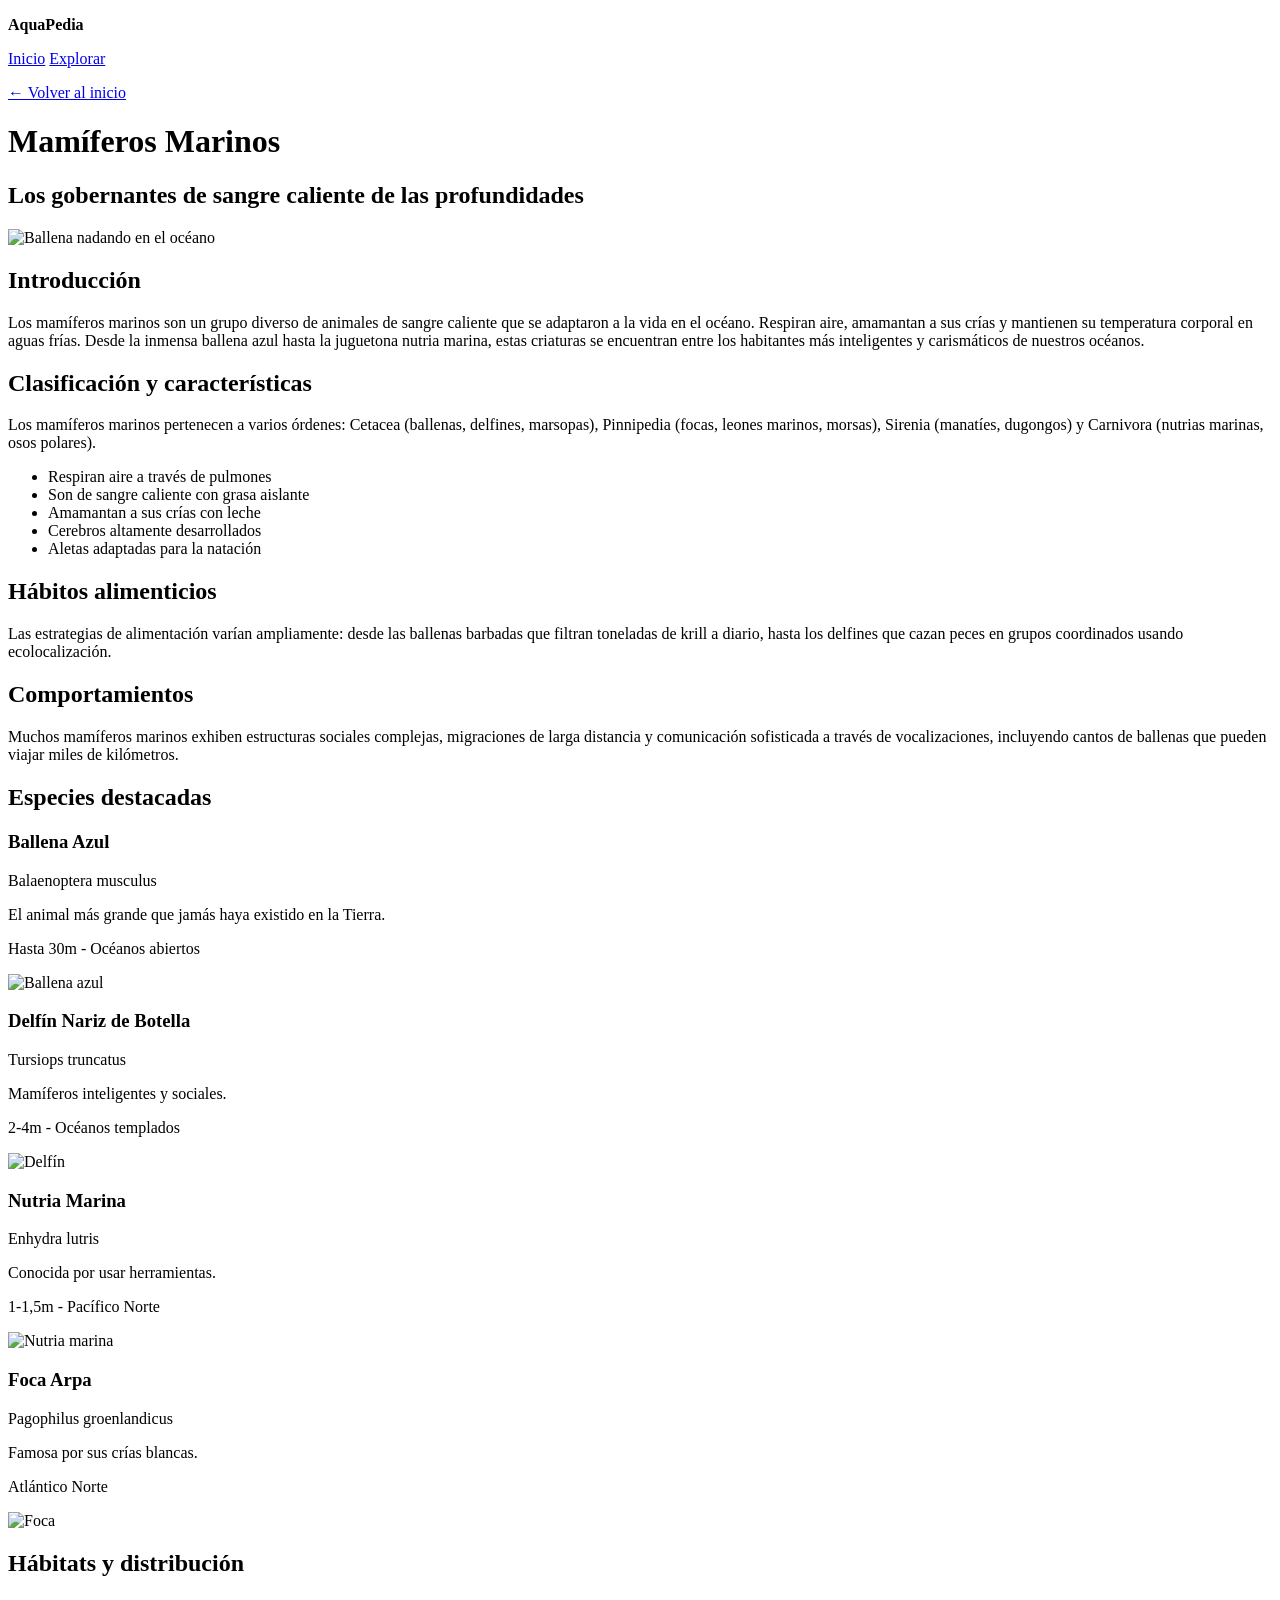
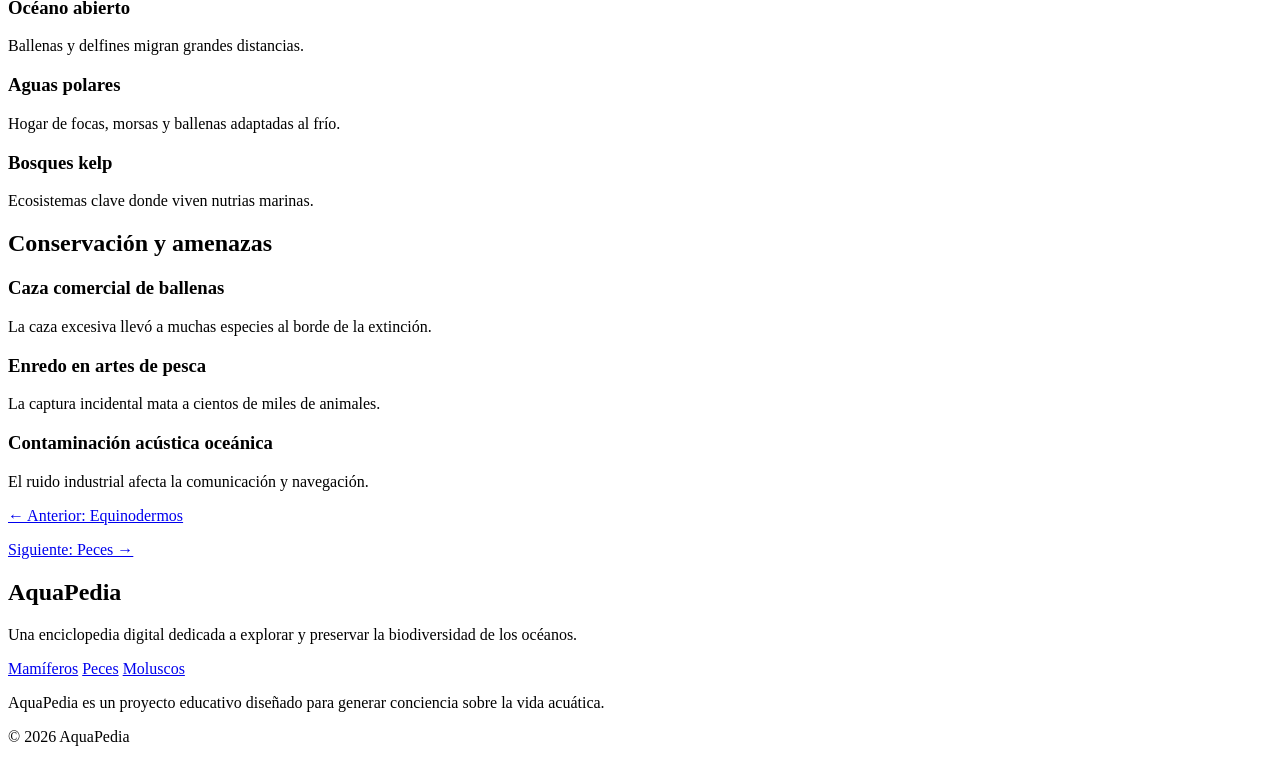
==== mamiferos.html @ 73687c74 "Create mamiferos.html" ====
<!DOCTYPE html>
<html lang="es">
<head>
  <meta charset="UTF-8">
  <meta name="viewport" content="width=device-width, initial-scale=1.0">
  <title>Mamíferos Marinos</title>
</head>

<body>

<header>
  <p><strong>AquaPedia</strong></p>

  <p>
    <a href="index.html">Inicio</a>
    <a href="index.html">Explorar</a>
  </p>

  <p><a href="index.html">← Volver al inicio</a></p>

  <h1>Mamíferos Marinos</h1>
  <h2>Los gobernantes de sangre caliente de las profundidades</h2>

  <img src="img/ballena.jpg" alt="Ballena nadando en el océano">
</header>

<main>

<section>
  <h2>Introducción</h2>

  <p>
    Los mamíferos marinos son un grupo diverso de animales de sangre caliente que se adaptaron
    a la vida en el océano. Respiran aire, amamantan a sus crías y mantienen su temperatura
    corporal en aguas frías. Desde la inmensa ballena azul hasta la juguetona nutria marina,
    estas criaturas se encuentran entre los habitantes más inteligentes y carismáticos de nuestros océanos.
  </p>
</section>

<section>
  <h2>Clasificación y características</h2>

  <p>
    Los mamíferos marinos pertenecen a varios órdenes: Cetacea (ballenas, delfines, marsopas),
    Pinnipedia (focas, leones marinos, morsas), Sirenia (manatíes, dugongos) y Carnivora
    (nutrias marinas, osos polares).
  </p>

  <ul>
    <li>Respiran aire a través de pulmones</li>
    <li>Son de sangre caliente con grasa aislante</li>
    <li>Amamantan a sus crías con leche</li>
    <li>Cerebros altamente desarrollados</li>
    <li>Aletas adaptadas para la natación</li>
  </ul>
</section>

<section>
  <h2>Hábitos alimenticios</h2>

  <p>
    Las estrategias de alimentación varían ampliamente: desde las ballenas barbadas que filtran
    toneladas de krill a diario, hasta los delfines que cazan peces en grupos coordinados usando ecolocalización.
  </p>
</section>

<section>
  <h2>Comportamientos</h2>

  <p>
    Muchos mamíferos marinos exhiben estructuras sociales complejas, migraciones de larga distancia
    y comunicación sofisticada a través de vocalizaciones, incluyendo cantos de ballenas que pueden viajar miles de kilómetros.
  </p>
</section>

<section>
  <h2>Especies destacadas</h2>

  <article>
    <h3>Ballena Azul</h3>
    <p>Balaenoptera musculus</p>
    <p>El animal más grande que jamás haya existido en la Tierra.</p>
    <p>Hasta 30m - Océanos abiertos</p>
    <img src="img/ballena.jpg" alt="Ballena azul">
  </article>

  <article>
    <h3>Delfín Nariz de Botella</h3>
    <p>Tursiops truncatus</p>
    <p>Mamíferos inteligentes y sociales.</p>
    <p>2-4m - Océanos templados</p>
    <img src="img/delfin.jpg" alt="Delfín">
  </article>

  <article>
    <h3>Nutria Marina</h3>
    <p>Enhydra lutris</p>
    <p>Conocida por usar herramientas.</p>
    <p>1-1,5m - Pacífico Norte</p>
    <img src="img/nutria.jpg" alt="Nutria marina">
  </article>

  <article>
    <h3>Foca Arpa</h3>
    <p>Pagophilus groenlandicus</p>
    <p>Famosa por sus crías blancas.</p>
    <p>Atlántico Norte</p>
    <img src="img/foca.jpg" alt="Foca">
  </article>
</section>

<section>
  <h2>Hábitats y distribución</h2>

  <article>
    <h3>Océano abierto</h3>
    <p>Ballenas y delfines migran grandes distancias.</p>
  </article>

  <article>
    <h3>Aguas polares</h3>
    <p>Hogar de focas, morsas y ballenas adaptadas al frío.</p>
  </article>

  <article>
    <h3>Bosques kelp</h3>
    <p>Ecosistemas clave donde viven nutrias marinas.</p>
  </article>
</section>

<section>
  <h2>Conservación y amenazas</h2>

  <article>
    <h3>Caza comercial de ballenas</h3>
    <p>La caza excesiva llevó a muchas especies al borde de la extinción.</p>
  </article>

  <article>
    <h3>Enredo en artes de pesca</h3>
    <p>La captura incidental mata a cientos de miles de animales.</p>
  </article>

  <article>
    <h3>Contaminación acústica oceánica</h3>
    <p>El ruido industrial afecta la comunicación y navegación.</p>
  </article>
</section>

<section>
  <p><a href="equinodermos.html">← Anterior: Equinodermos</a></p>
  <p><a href="peces.html">Siguiente: Peces →</a></p>
</section>

</main>

<footer>
  <h2>AquaPedia</h2>

  <p>
    Una enciclopedia digital dedicada a explorar y preservar la biodiversidad de los océanos.
  </p>

  <p>
    <a href="mamiferos.html">Mamíferos</a>
    <a href="peces.html">Peces</a>
    <a href="moluscos.html">Moluscos</a>
  </p>

  <p>
    AquaPedia es un proyecto educativo diseñado para generar conciencia sobre la vida acuática.
  </p>

  <p>© 2026 AquaPedia</p>
</footer>

</body>
</html>
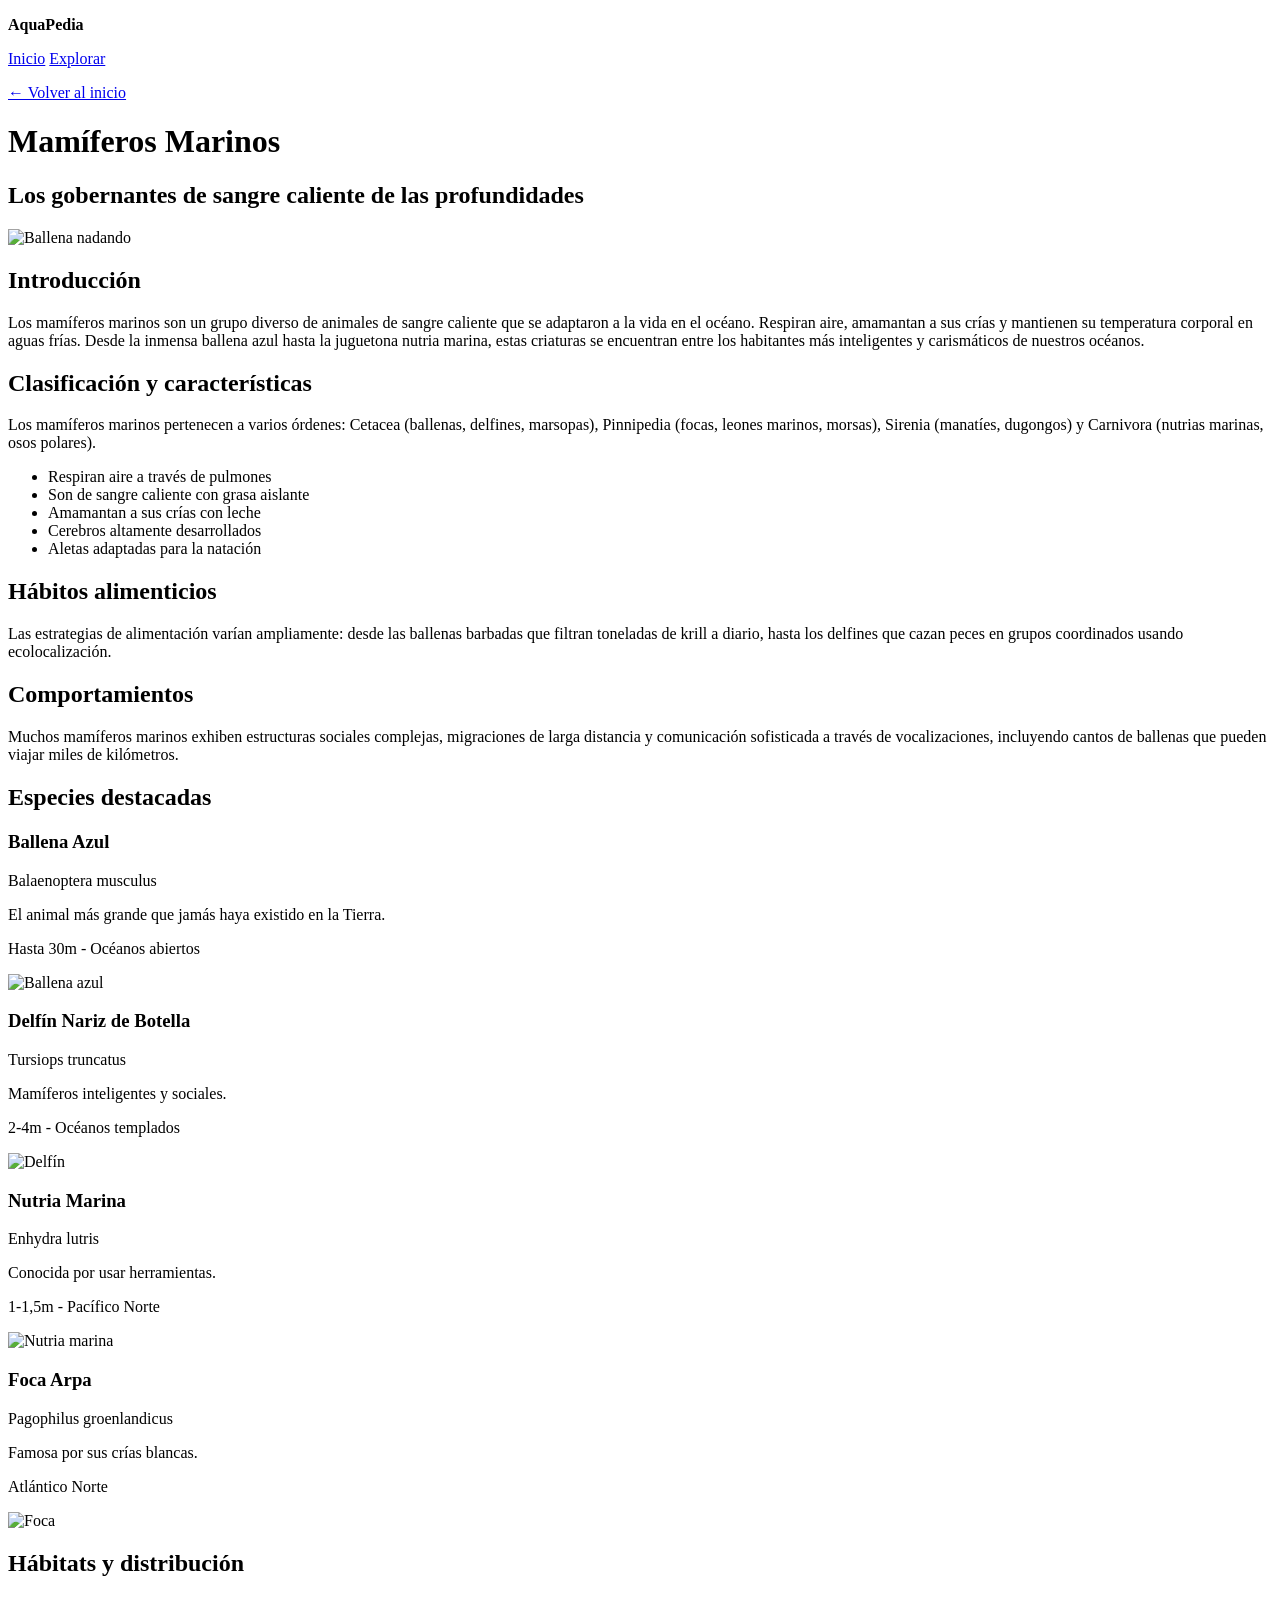
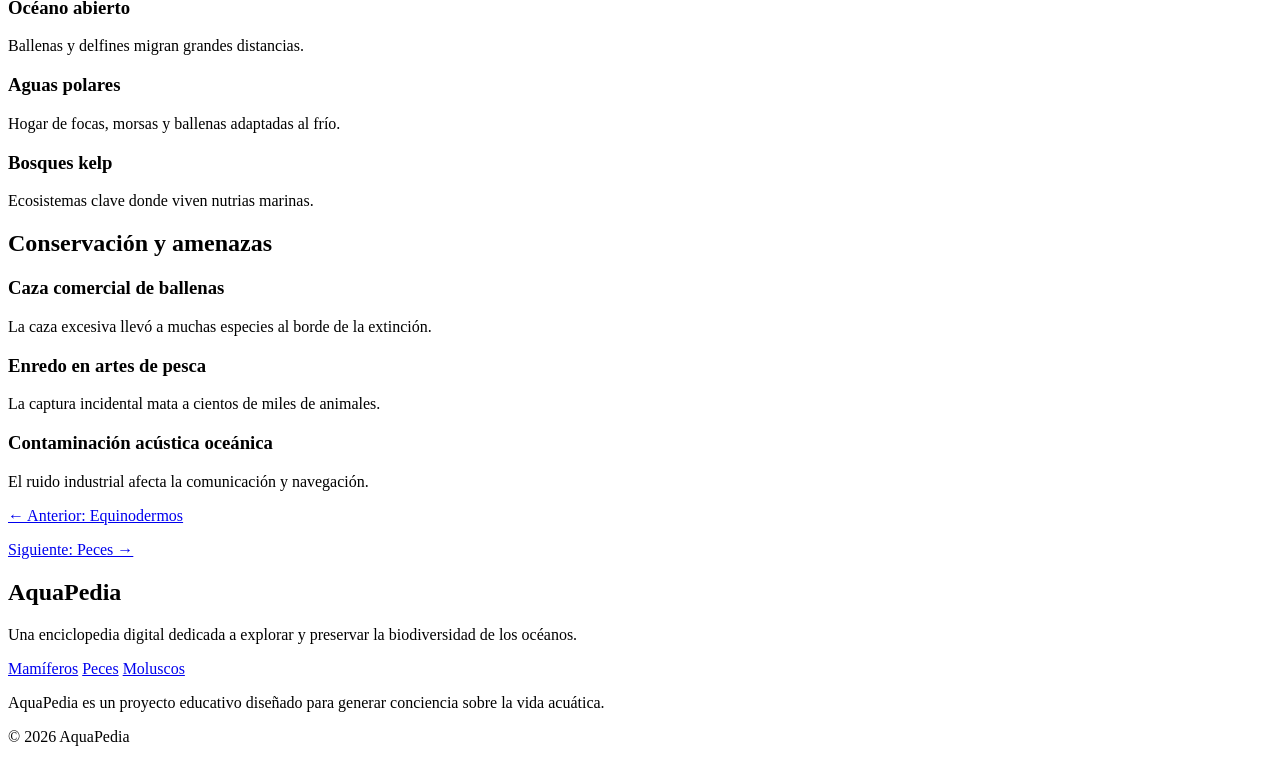
==== commit 493af7e5: "Update mamiferos.html" ====
--- a/mamiferos.html
+++ b/mamiferos.html
@@ -21,7 +21,7 @@
   <h1>Mamíferos Marinos</h1>
   <h2>Los gobernantes de sangre caliente de las profundidades</h2>
 
-  <img src="img/ballena.jpg" alt="Ballena nadando en el océano">
+  <img src="https://img.freepik.com/foto-gratis/campana-contaminacion-oceano-ballenas-nadando-bolsas-plastico-flotando_53876-124604.jpg?semt=ais_incoming&w=740&q=80" alt="Ballena nadando">
 </header>
 
 <main>
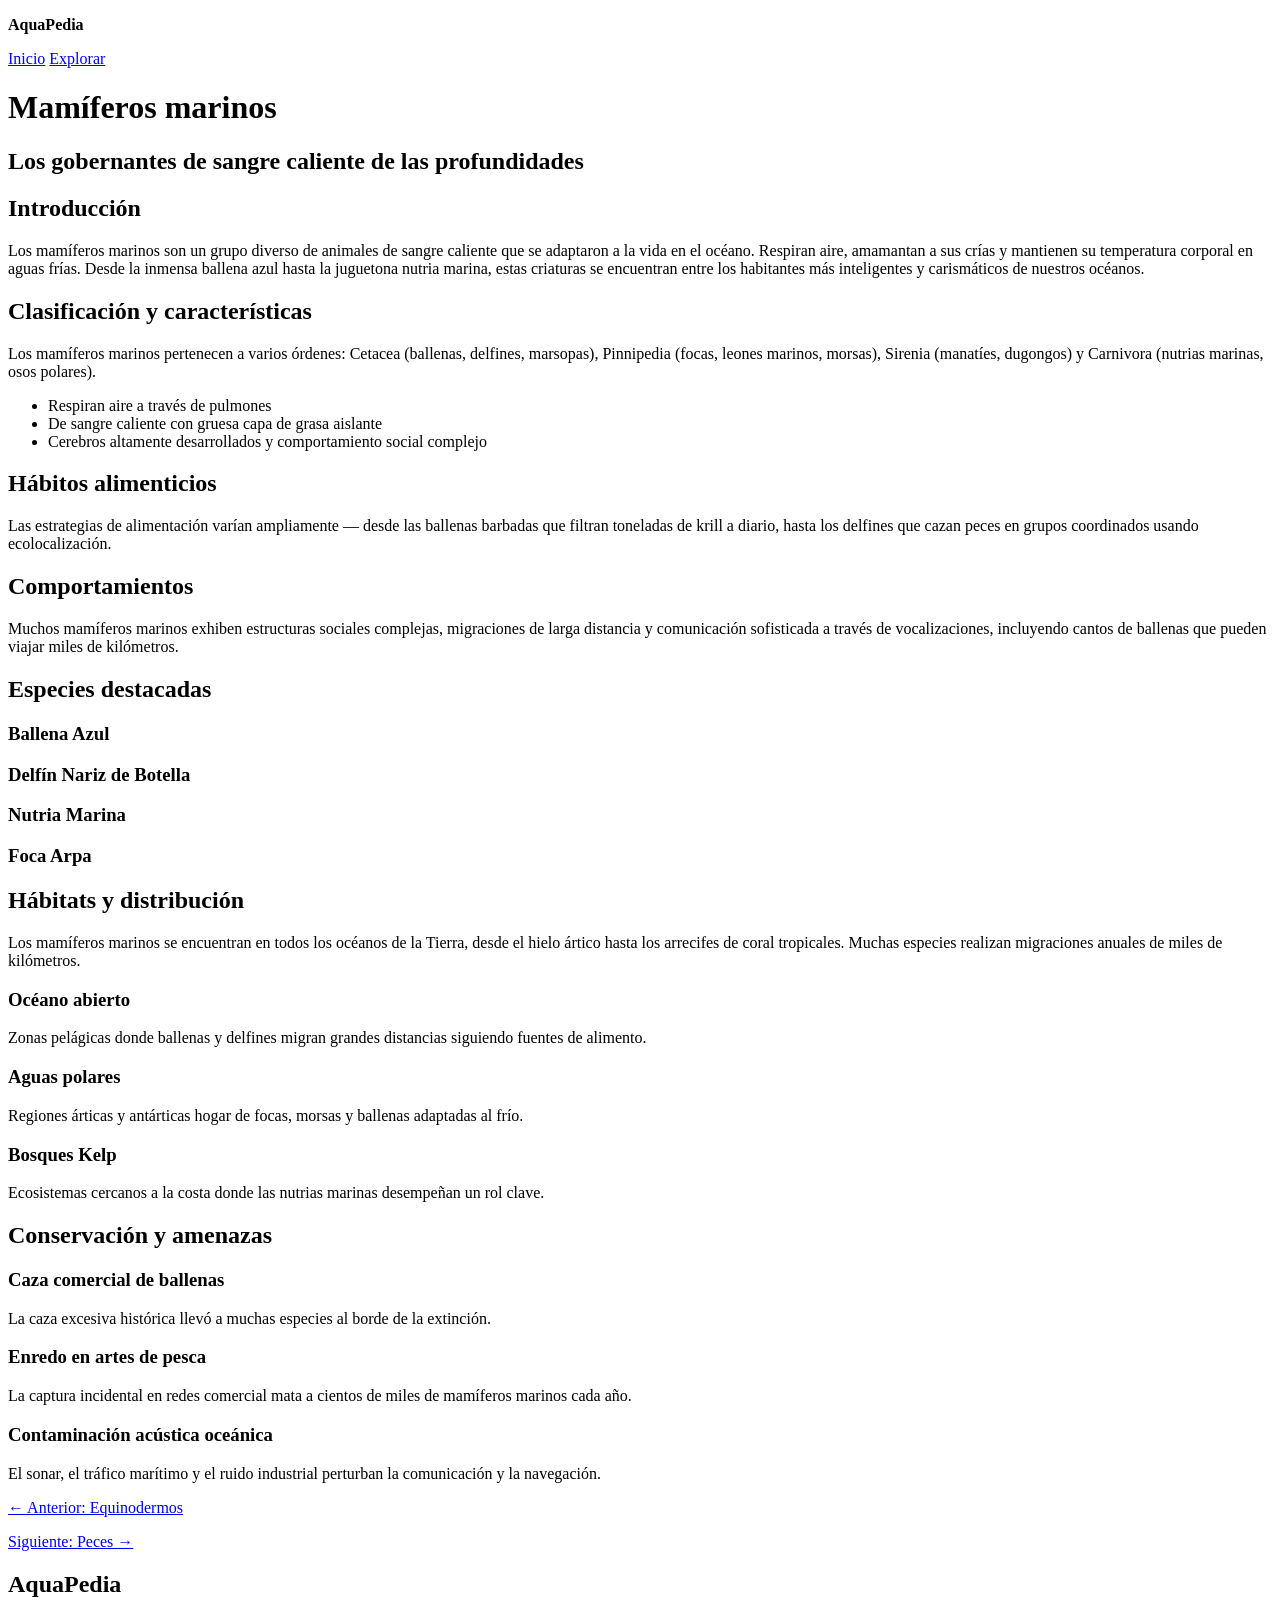
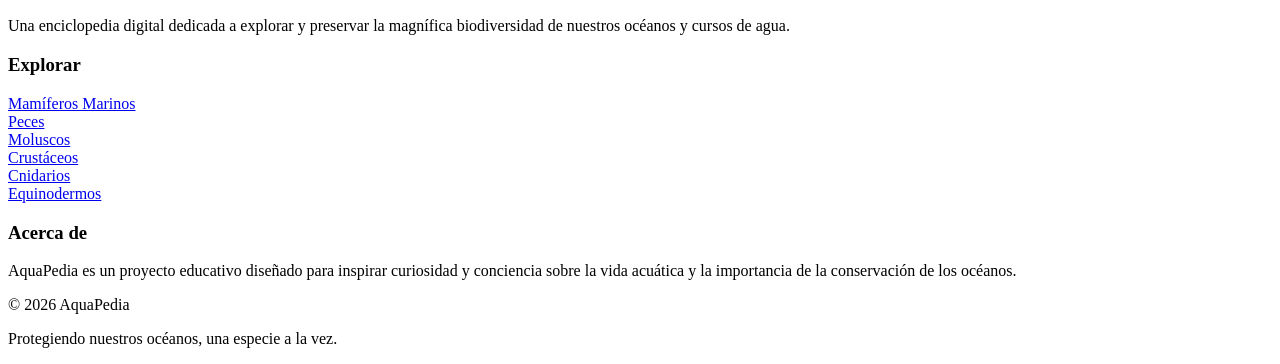
==== commit 90f9b2de: "Update mamiferos.html" ====
--- a/mamiferos.html
+++ b/mamiferos.html
@@ -16,12 +16,8 @@
     <a href="index.html">Explorar</a>
   </p>
 
-  <p><a href="index.html">← Volver al inicio</a></p>
-
-  <h1>Mamíferos Marinos</h1>
+  <h1>Mamíferos marinos</h1>
   <h2>Los gobernantes de sangre caliente de las profundidades</h2>
-
-  <img src="https://img.freepik.com/foto-gratis/campana-contaminacion-oceano-ballenas-nadando-bolsas-plastico-flotando_53876-124604.jpg?semt=ais_incoming&w=740&q=80" alt="Ballena nadando">
 </header>
 
 <main>
@@ -30,10 +26,9 @@
   <h2>Introducción</h2>
 
   <p>
-    Los mamíferos marinos son un grupo diverso de animales de sangre caliente que se adaptaron
-    a la vida en el océano. Respiran aire, amamantan a sus crías y mantienen su temperatura
-    corporal en aguas frías. Desde la inmensa ballena azul hasta la juguetona nutria marina,
-    estas criaturas se encuentran entre los habitantes más inteligentes y carismáticos de nuestros océanos.
+    Los mamíferos marinos son un grupo diverso de animales de sangre caliente que se adaptaron a la vida en el océano.
+    Respiran aire, amamantan a sus crías y mantienen su temperatura corporal en aguas frías.
+    Desde la inmensa ballena azul hasta la juguetona nutria marina, estas criaturas se encuentran entre los habitantes más inteligentes y carismáticos de nuestros océanos.
   </p>
 </section>
 
@@ -42,16 +37,13 @@
 
   <p>
     Los mamíferos marinos pertenecen a varios órdenes: Cetacea (ballenas, delfines, marsopas),
-    Pinnipedia (focas, leones marinos, morsas), Sirenia (manatíes, dugongos) y Carnivora
-    (nutrias marinas, osos polares).
+    Pinnipedia (focas, leones marinos, morsas), Sirenia (manatíes, dugongos) y Carnivora (nutrias marinas, osos polares).
   </p>
 
   <ul>
     <li>Respiran aire a través de pulmones</li>
-    <li>Son de sangre caliente con grasa aislante</li>
-    <li>Amamantan a sus crías con leche</li>
-    <li>Cerebros altamente desarrollados</li>
-    <li>Aletas adaptadas para la natación</li>
+    <li>De sangre caliente con gruesa capa de grasa aislante</li>
+    <li>Cerebros altamente desarrollados y comportamiento social complejo</li>
   </ul>
 </section>
 
@@ -59,8 +51,8 @@
   <h2>Hábitos alimenticios</h2>
 
   <p>
-    Las estrategias de alimentación varían ampliamente: desde las ballenas barbadas que filtran
-    toneladas de krill a diario, hasta los delfines que cazan peces en grupos coordinados usando ecolocalización.
+    Las estrategias de alimentación varían ampliamente — desde las ballenas barbadas que filtran toneladas de krill a diario,
+    hasta los delfines que cazan peces en grupos coordinados usando ecolocalización.
   </p>
 </section>
 
@@ -78,53 +70,42 @@
 
   <article>
     <h3>Ballena Azul</h3>
-    <p>Balaenoptera musculus</p>
-    <p>El animal más grande que jamás haya existido en la Tierra.</p>
-    <p>Hasta 30m - Océanos abiertos</p>
-    <img src="img/ballena.jpg" alt="Ballena azul">
   </article>
 
   <article>
     <h3>Delfín Nariz de Botella</h3>
-    <p>Tursiops truncatus</p>
-    <p>Mamíferos inteligentes y sociales.</p>
-    <p>2-4m - Océanos templados</p>
-    <img src="img/delfin.jpg" alt="Delfín">
   </article>
 
   <article>
     <h3>Nutria Marina</h3>
-    <p>Enhydra lutris</p>
-    <p>Conocida por usar herramientas.</p>
-    <p>1-1,5m - Pacífico Norte</p>
-    <img src="img/nutria.jpg" alt="Nutria marina">
   </article>
 
   <article>
     <h3>Foca Arpa</h3>
-    <p>Pagophilus groenlandicus</p>
-    <p>Famosa por sus crías blancas.</p>
-    <p>Atlántico Norte</p>
-    <img src="img/foca.jpg" alt="Foca">
   </article>
 </section>
 
 <section>
   <h2>Hábitats y distribución</h2>
 
+  <p>
+    Los mamíferos marinos se encuentran en todos los océanos de la Tierra, desde el hielo ártico
+    hasta los arrecifes de coral tropicales. Muchas especies realizan migraciones anuales de miles de kilómetros.
+  </p>
+
   <article>
     <h3>Océano abierto</h3>
-    <p>Ballenas y delfines migran grandes distancias.</p>
+    <p>Zonas pelágicas donde ballenas y delfines migran grandes distancias siguiendo fuentes de alimento.</p>
   </article>
 
   <article>
     <h3>Aguas polares</h3>
-    <p>Hogar de focas, morsas y ballenas adaptadas al frío.</p>
+    <p>Regiones árticas y antárticas hogar de focas, morsas y ballenas adaptadas al frío.</p>
   </article>
 
   <article>
-    <h3>Bosques kelp</h3>
-    <p>Ecosistemas clave donde viven nutrias marinas.</p>
+    <h3>Bosques Kelp</h3>
+    <p>Ecosistemas cercanos a la costa donde las nutrias marinas desempeñan un rol clave.</p>
   </article>
 </section>
 
@@ -133,17 +114,17 @@
 
   <article>
     <h3>Caza comercial de ballenas</h3>
-    <p>La caza excesiva llevó a muchas especies al borde de la extinción.</p>
+    <p>La caza excesiva histórica llevó a muchas especies al borde de la extinción.</p>
   </article>
 
   <article>
     <h3>Enredo en artes de pesca</h3>
-    <p>La captura incidental mata a cientos de miles de animales.</p>
+    <p>La captura incidental en redes comercial mata a cientos de miles de mamíferos marinos cada año.</p>
   </article>
 
   <article>
     <h3>Contaminación acústica oceánica</h3>
-    <p>El ruido industrial afecta la comunicación y navegación.</p>
+    <p>El sonar, el tráfico marítimo y el ruido industrial perturban la comunicación y la navegación.</p>
   </article>
 </section>
 
@@ -155,24 +136,42 @@
 </main>
 
 <footer>
+
   <h2>AquaPedia</h2>
 
   <p>
-    Una enciclopedia digital dedicada a explorar y preservar la biodiversidad de los océanos.
+    Una enciclopedia digital dedicada a explorar y preservar la magnífica biodiversidad de nuestros océanos y cursos de agua.
   </p>
 
-  <p>
-    <a href="mamiferos.html">Mamíferos</a>
-    <a href="peces.html">Peces</a>
-    <a href="moluscos.html">Moluscos</a>
-  </p>
+  <section>
+    <h3>Explorar</h3>
 
-  <p>
-    AquaPedia es un proyecto educativo diseñado para generar conciencia sobre la vida acuática.
-  </p>
+    <p>
+      <a href="mamiferos.html">Mamíferos Marinos</a><br>
+      <a href="peces.html">Peces</a><br>
+      <a href="moluscos.html">Moluscos</a><br>
+      <a href="crustaceos.html">Crustáceos</a><br>
+      <a href="cnidarios.html">Cnidarios</a><br>
+      <a href="equinodermos.html">Equinodermos</a>
+    </p>
+  </section>
+
+  <section>
+    <h3>Acerca de</h3>
+
+    <p>
+      AquaPedia es un proyecto educativo diseñado para inspirar curiosidad y conciencia
+      sobre la vida acuática y la importancia de la conservación de los océanos.
+    </p>
+  </section>
 
   <p>© 2026 AquaPedia</p>
+  <p>Protegiendo nuestros océanos, una especie a la vez.</p>
+
 </footer>
 
 </body>
 </html>
+
+</body>
+</html>
